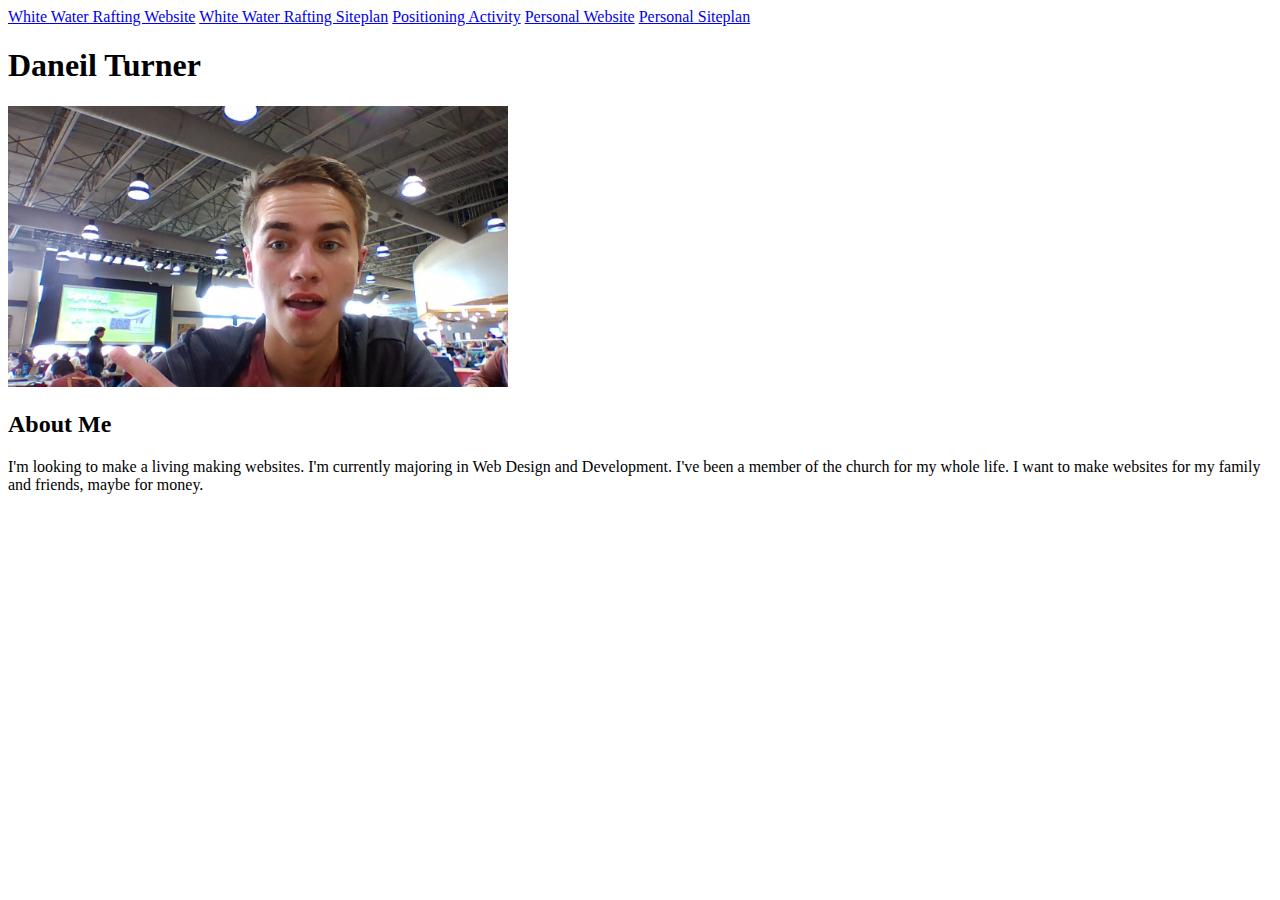
==== index.html @ 39006a76 "first commit" ====
<!DOCTYPE html>
<html lang="en">
<head>
    <meta charset="UTF-8">
    <meta name="viewport" content="width=device-width, initial-scale=1.0">
    <title>WDD130 | Home</title>
</head>
<body>
    <nav>
        <a href="wwr/index.html">White Water Rafting Website</a>
        <a href="wwr/site-plan-rafting.html">White Water Rafting Siteplan</a>
        <a href="positioning.html">Positioning Activity</a>
        <a href="#">Personal Website</a>
        <a href="#">Personal Siteplan</a>
    </nav>
    <h1>Daneil Turner</h1>
    <img src="_bigepic.jpg" width="500"="Image of me">
    <h2>About Me</h2>
    <p>I'm looking to make a living making websites. I'm currently majoring in Web Design and Development. I've been a member of the church for my whole life. I want to make websites for my family and friends, maybe for money.</p>
</body>
</html>
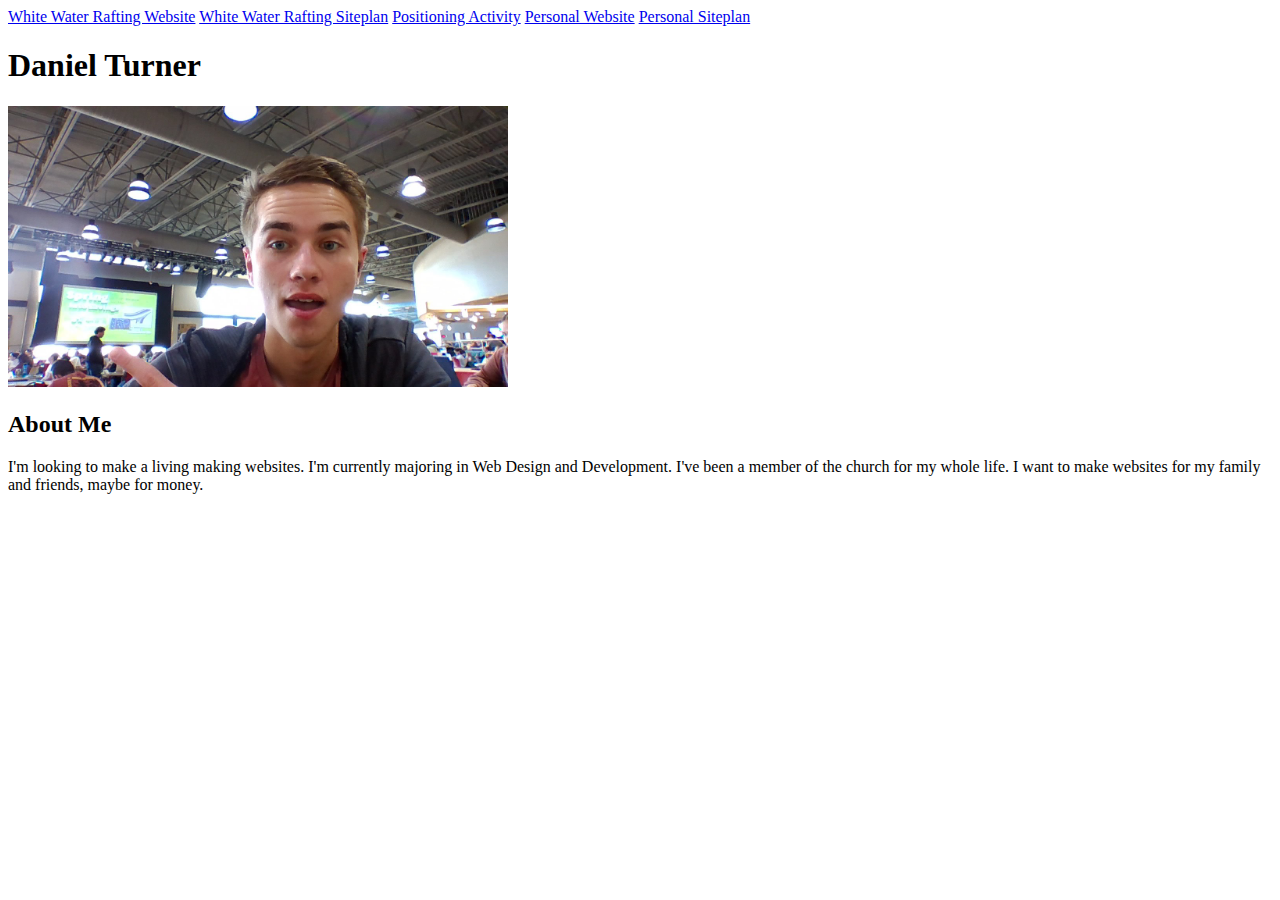
==== commit 85cb6eb4: "new ice challenge" ====
--- a/index.html
+++ b/index.html
@@ -7,15 +7,16 @@
 </head>
 <body>
     <nav>
-        <a href="wwr/index.html">White Water Rafting Website</a>
-        <a href="wwr/site-plan-rafting.html">White Water Rafting Siteplan</a>
+        <a href="wwr_super/wwr/index.html">White Water Rafting Website</a>
+        <a href="wwr_super/wwr/site-plan-rafting.html">White Water Rafting Siteplan</a>
         <a href="positioning.html">Positioning Activity</a>
         <a href="#">Personal Website</a>
         <a href="#">Personal Siteplan</a>
     </nav>
-    <h1>Daneil Turner</h1>
-    <img src="_bigepic.jpg" width="500"="Image of me">
+    <h1>Daniel Turner</h1>
+    <img src="./images/_bigepic.jpg" width="500" alt="Image of me">
     <h2>About Me</h2>
     <p>I'm looking to make a living making websites. I'm currently majoring in Web Design and Development. I've been a member of the church for my whole life. I want to make websites for my family and friends, maybe for money.</p>
+
 </body>
 </html>